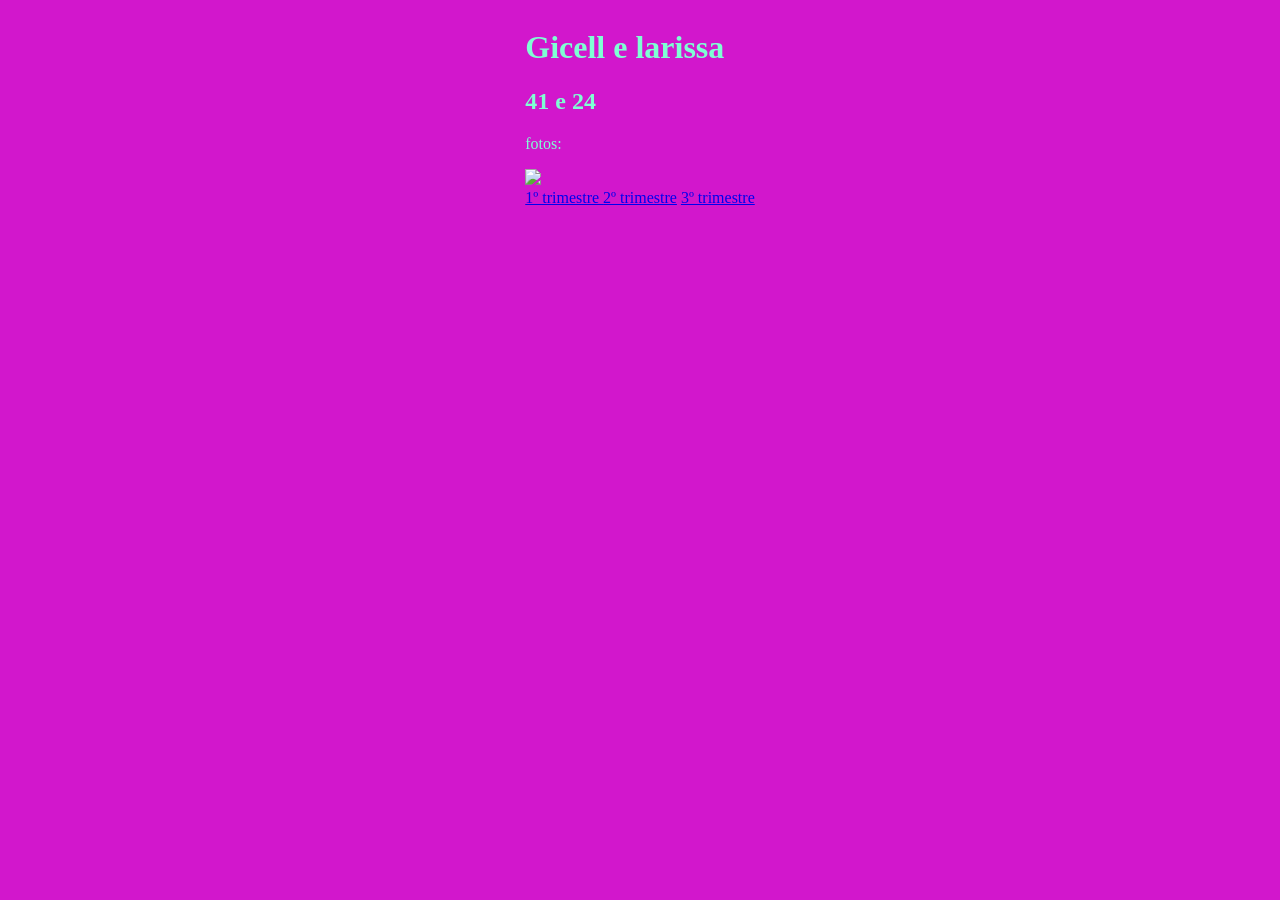
==== index.html @ 9bbfdbc5 "dkjf9ajf9ija9f" ====
<!DOCTYPE html>
<html lang="en">
<head>
    <meta charset="UTF-8">
    <meta name="viewport" content="width=device-width, initial-scale=1.0">
    <title>Document</title>
    <link rel="stylesheet" href="style.css">
</head>


<body>
    <div class="biografia">
    
     <h1 class="important">Gicell e larissa</h1>
     <h2>41 e 24</h2>
     <p>fotos:</p>
     <img class="imagens" src=" ./=IMG_20260427_122529"">
      <div>
      </div class="links">
      <a href="./Pj 1.html">1º trimestre </a>
      <a href="./Pj 2.html">2º trimestre</a>
      <a href="./Pj 3.html">3º trimestre</a>
<div>
</body>
</html>
---- style.css ----
.importante{
     color: rgb(210, 39, 213);
}

.imagens{
   width: 60;
} 

body{
    background-color: rgb(210, 23, 204);
    color: aquamarine;
display: flex;
align-items: center;
justify-content: space-around;
}
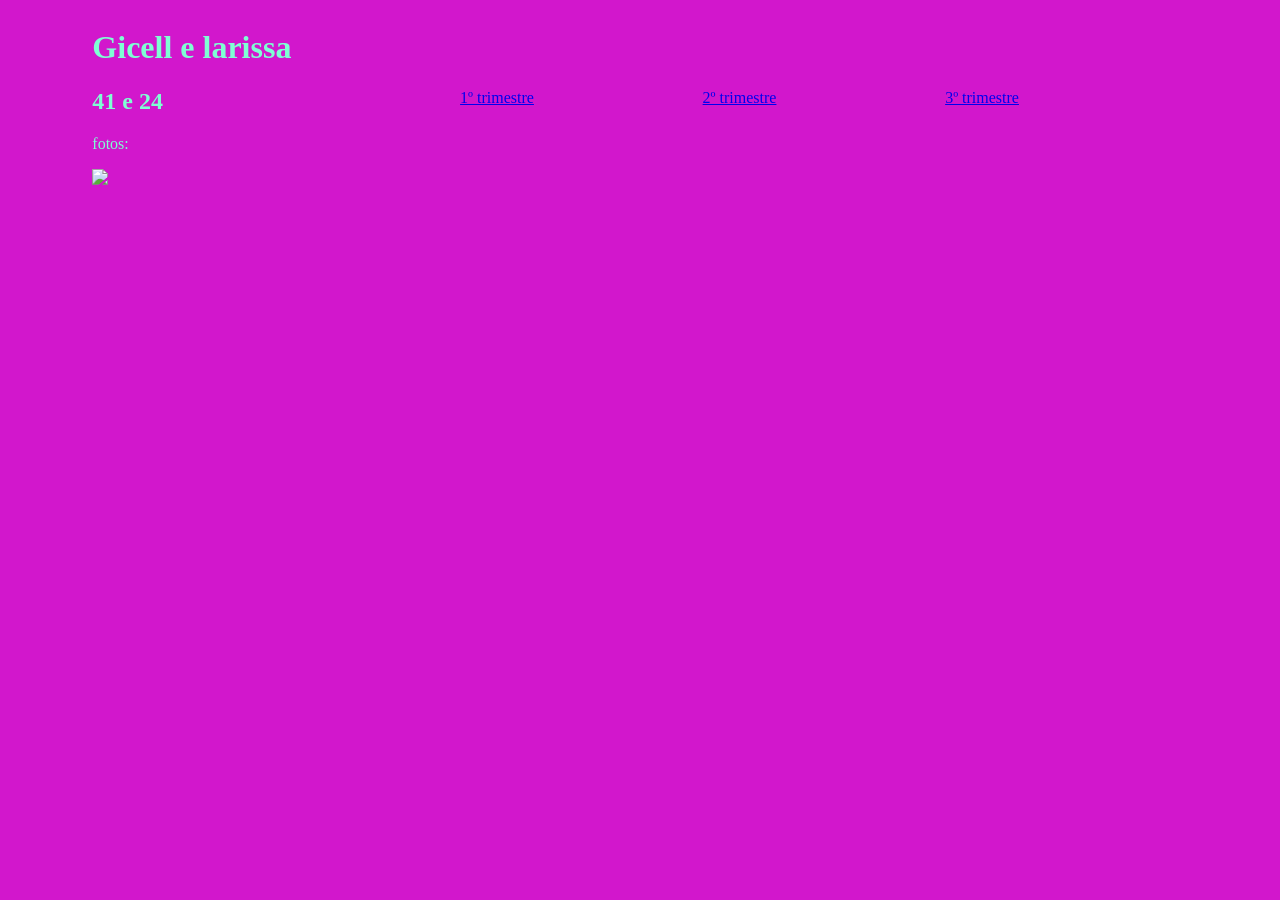
==== commit 665bf26d: "ppkkmkmmjk" ====
--- a/index.html
+++ b/index.html
@@ -7,16 +7,16 @@
     <link rel="stylesheet" href="style.css">
 </head>
 
-
 <body>
     <div class="biografia">
     
      <h1 class="important">Gicell e larissa</h1>
      <h2>41 e 24</h2>
      <p>fotos:</p>
-     <img class="imagens" src=" ./=IMG_20260427_122529"">
+     <img class="imagens" src=" ./="">
       <div>
-      </div class="links">
+</div>
+    </div class="links">
       <a href="./Pj 1.html">1º trimestre </a>
       <a href="./Pj 2.html">2º trimestre</a>
       <a href="./Pj 3.html">3º trimestre</a>
--- a/style.css
+++ b/style.css
@@ -12,4 +12,10 @@
 display: flex;
 align-items: center;
 justify-content: space-around;
+}
+
+.liks{
+   display: flex
+    ;
+
 }
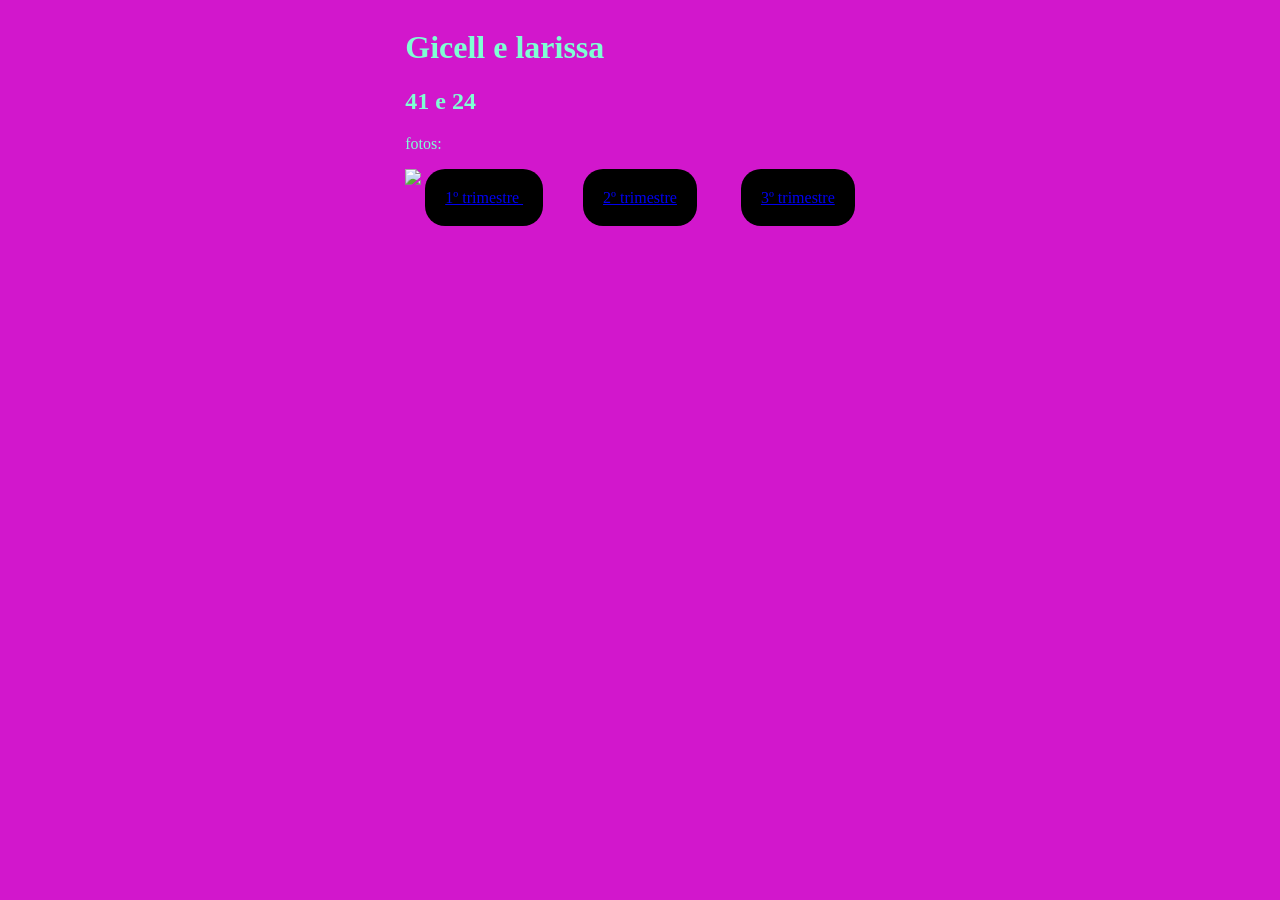
==== commit a0820685: "osisdifj" ====
--- a/index.html
+++ b/index.html
@@ -13,10 +13,9 @@
      <h1 class="important">Gicell e larissa</h1>
      <h2>41 e 24</h2>
      <p>fotos:</p>
-     <img class="imagens" src=" ./="">
+     <img class="imagens" src="./"">
       <div>
-</div>
-    </div class="links">
+</div class="links">
       <a href="./Pj 1.html">1º trimestre </a>
       <a href="./Pj 2.html">2º trimestre</a>
       <a href="./Pj 3.html">3º trimestre</a>
--- a/style.css
+++ b/style.css
@@ -1,5 +1,5 @@
 .importante{
-     color: rgb(210, 39, 213);
+     color: rgb(215, 200, 215);
 }
 
 .imagens{
@@ -14,8 +14,15 @@
 justify-content: space-around;
 }
 
-.liks{
-   display: flex
-    ;
+.links{
+   display: flex;
+   flex- direction: column;
+}
 
-}+a{
+    margin: 20px;
+    padding: 20px;
+    background-color: black;
+    border-radius: 20px;
+}
+
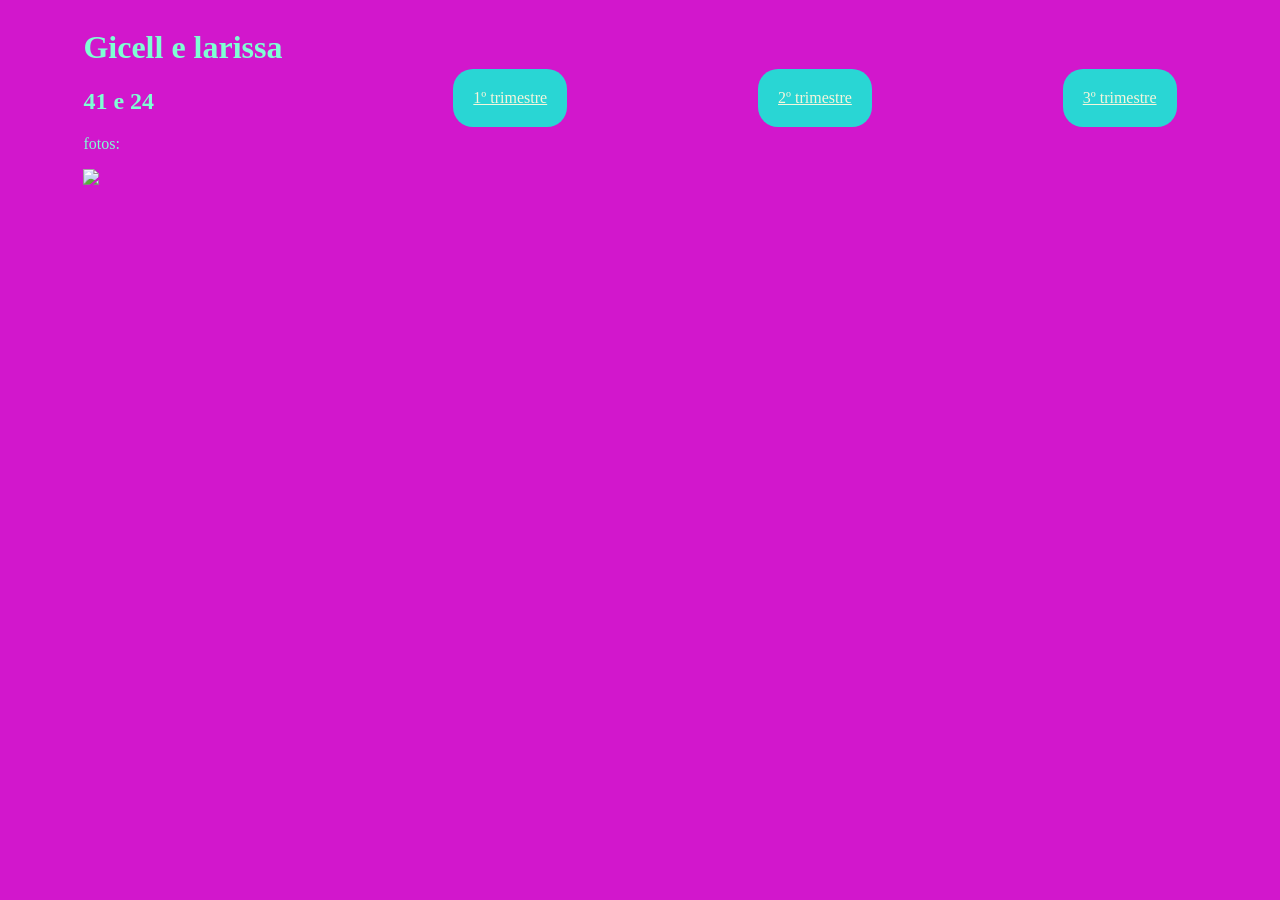
==== commit a3988215: "kkp" ====
--- a/index.html
+++ b/index.html
@@ -6,19 +6,19 @@
     <title>Document</title>
     <link rel="stylesheet" href="style.css">
 </head>
+<body>
+    <div>
+    
+        <h1 class="important">Gicell e larissa</h1>
+      <h2>41 e 24</h2>
+      <p>fotos:</p>
+   <img class="imagens" src="./"">
+    </div>
+</div class="links">
 
-<body>
-    <div class="biografia">
-    
-     <h1 class="important">Gicell e larissa</h1>
-     <h2>41 e 24</h2>
-     <p>fotos:</p>
-     <img class="imagens" src="./"">
-      <div>
-</div class="links">
       <a href="./Pj 1.html">1º trimestre </a>
       <a href="./Pj 2.html">2º trimestre</a>
       <a href="./Pj 3.html">3º trimestre</a>
-<div>
+ </div>
 </body>
 </html>
--- a/style.css
+++ b/style.css
@@ -9,20 +9,20 @@
 body{
     background-color: rgb(210, 23, 204);
     color: aquamarine;
-display: flex;
-align-items: center;
-justify-content: space-around;
+    display: flex;
+    align-items: center;
+    justify-content: space-around;
 }
 
 .links{
    display: flex;
-   flex- direction: column;
+   flex-direction: column;
 }
 
 a{
     margin: 20px;
     padding: 20px;
-    background-color: black;
+    background-color: rgb(41, 214, 212);
+    color: beige;
     border-radius: 20px;
-}
-
+}
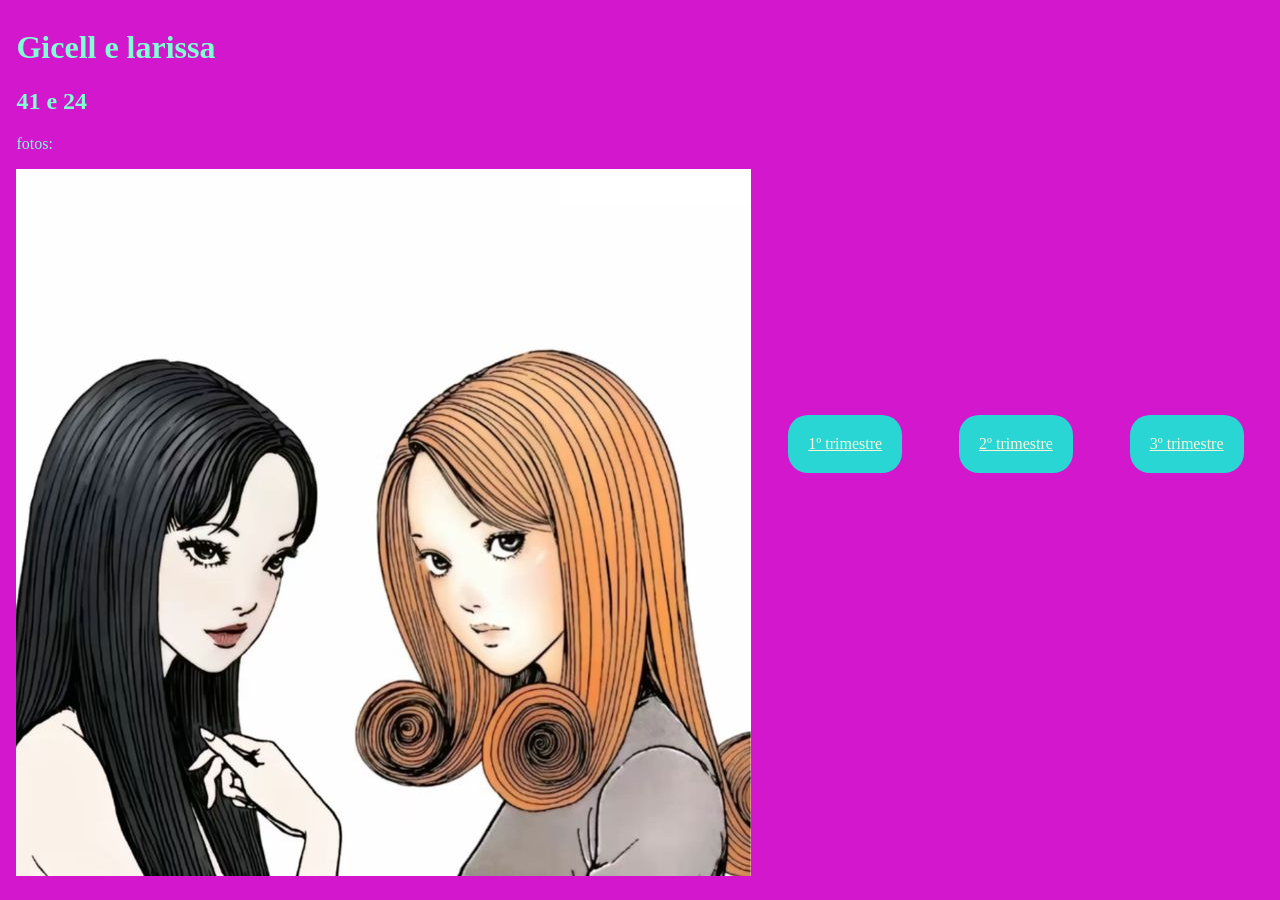
==== commit 66860031: "zz" ====
--- a/index.html
+++ b/index.html
@@ -12,7 +12,7 @@
         <h1 class="important">Gicell e larissa</h1>
       <h2>41 e 24</h2>
       <p>fotos:</p>
-   <img class="imagens" src="./"">
+   <img class="imagens" src="./Черная и белая подруга.jpeg">
     </div>
 </div class="links">
 
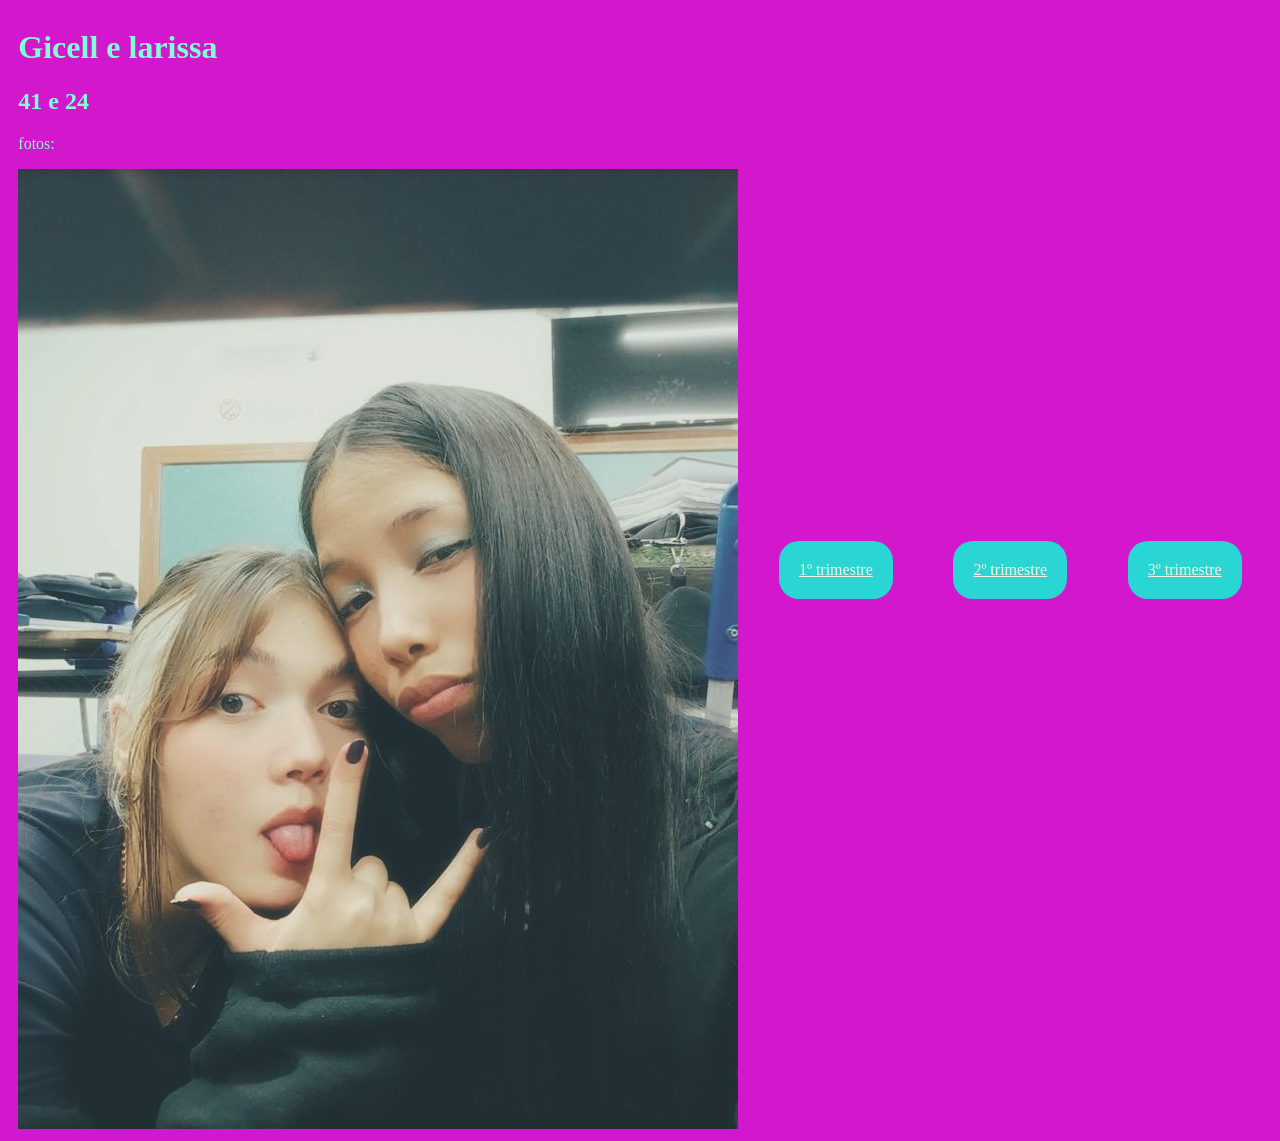
==== commit 73e30da0: "kjhvijhdodjjodj" ====
--- a/index.html
+++ b/index.html
@@ -12,7 +12,7 @@
         <h1 class="important">Gicell e larissa</h1>
       <h2>41 e 24</h2>
       <p>fotos:</p>
-   <img class="imagens" src="./Черная и белая подруга.jpeg">
+   <img class="imagens" src="./image.png">
     </div>
 </div class="links">
 
